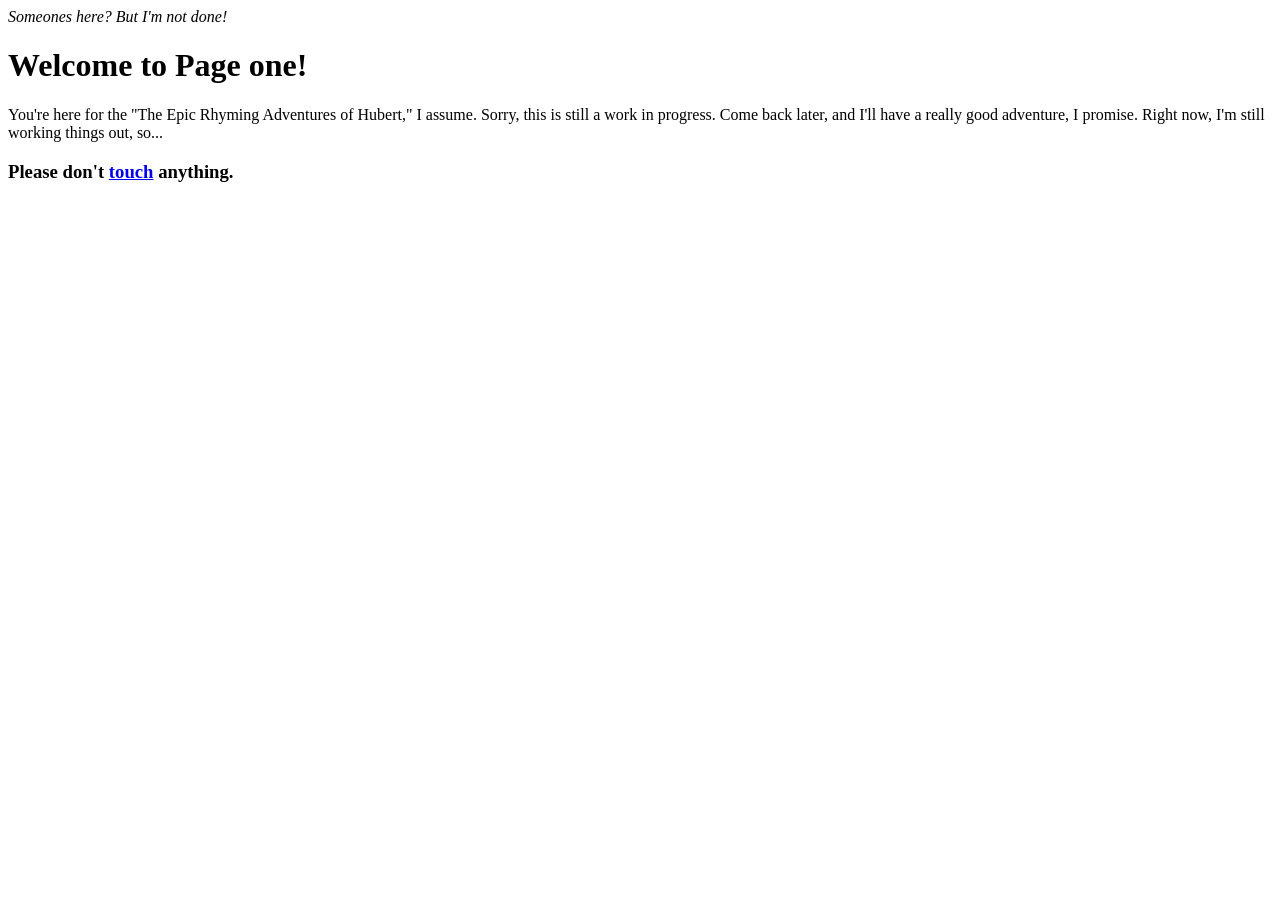
==== MMP100_Website/site_pg1.html @ 9b138c76 "Add files via upload" ====
<html>

	<head>
		<i>Someones here? But I'm not done!</i>
	</head>

	<body>

		<h1>Welcome to Page one!</h1>
		<head> 	You're here for the "The Epic Rhyming Adventures of Hubert," I assume. Sorry, this is still a work in progress. Come back later, and I'll have a really good adventure, I promise. Right now, I'm still working things out, so...
			<h3> Please don't <a href="site_pg2.html">touch</a> anything.</h3>



	</body>



</html>
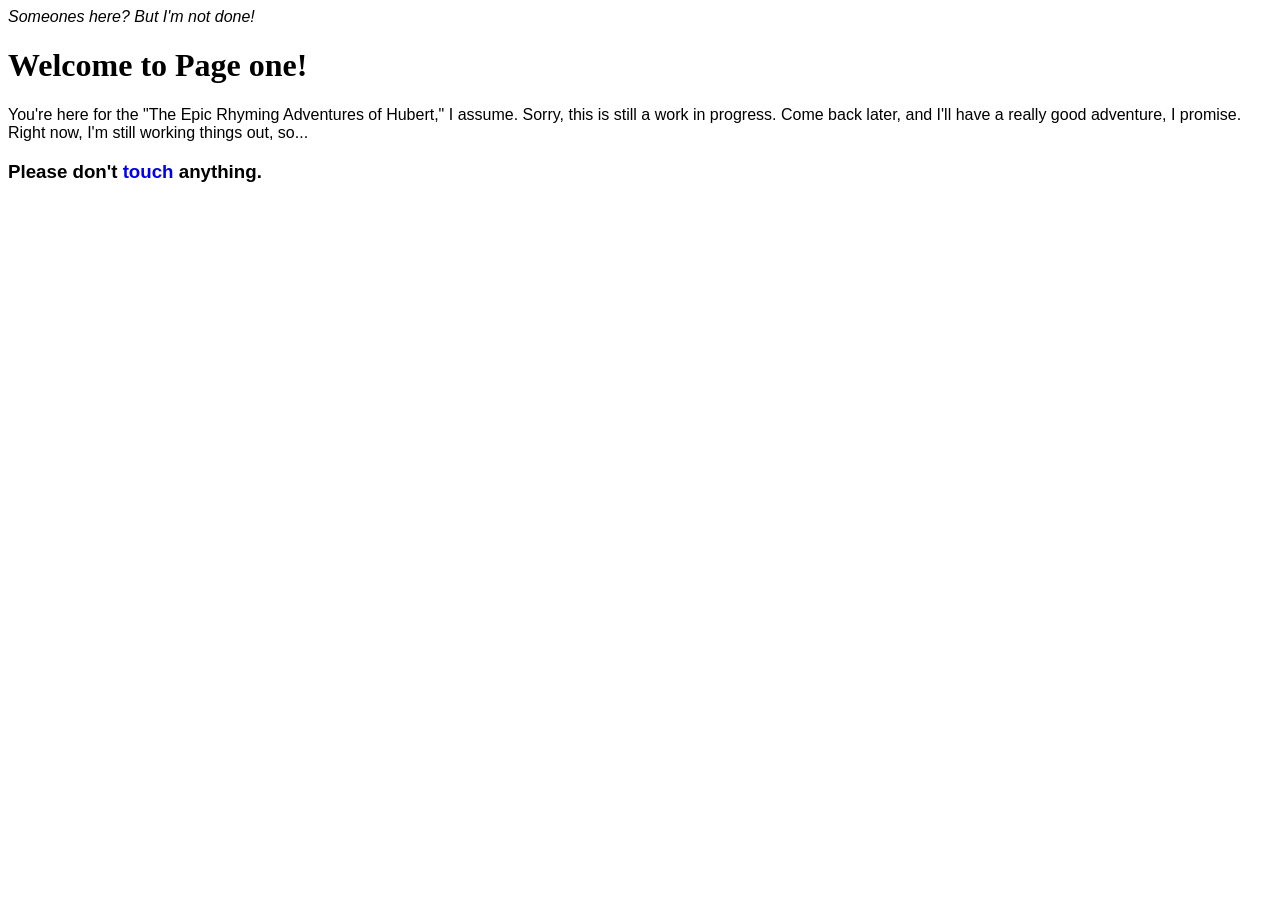
==== commit 28e89a2c: "Finished Website Couldn't get text-size to work, so hopefully font-size is enough." ====
--- a/MMP100_Website/site_pg1.html
+++ b/MMP100_Website/site_pg1.html
@@ -1,14 +1,14 @@
 <html>
 
 	<head>
-		<i>Someones here? But I'm not done!</i>
+		<i style="font-family:sans-serif;">Someones here? But I'm not done!</i>
 	</head>
 
 	<body>
 
 		<h1>Welcome to Page one!</h1>
-		<head> 	You're here for the "The Epic Rhyming Adventures of Hubert," I assume. Sorry, this is still a work in progress. Come back later, and I'll have a really good adventure, I promise. Right now, I'm still working things out, so...
-			<h3> Please don't <a href="site_pg2.html">touch</a> anything.</h3>
+		<p style="font-family:sans-serif;"> You're here for the <a style="">"The Epic Rhyming Adventures of Hubert,</a>" I assume. Sorry, this is still a work in progress. Come back later, and I'll have a really good adventure, I promise. Right now, I'm still working things out, so...</p>
+			<h3 style="font-family:sans-serif;"> Please don't <a href="site_pg2.html" style="text-decoration-line: underline; text-decoration-color:white;">touch</a> anything.</h3>
 
 
 
